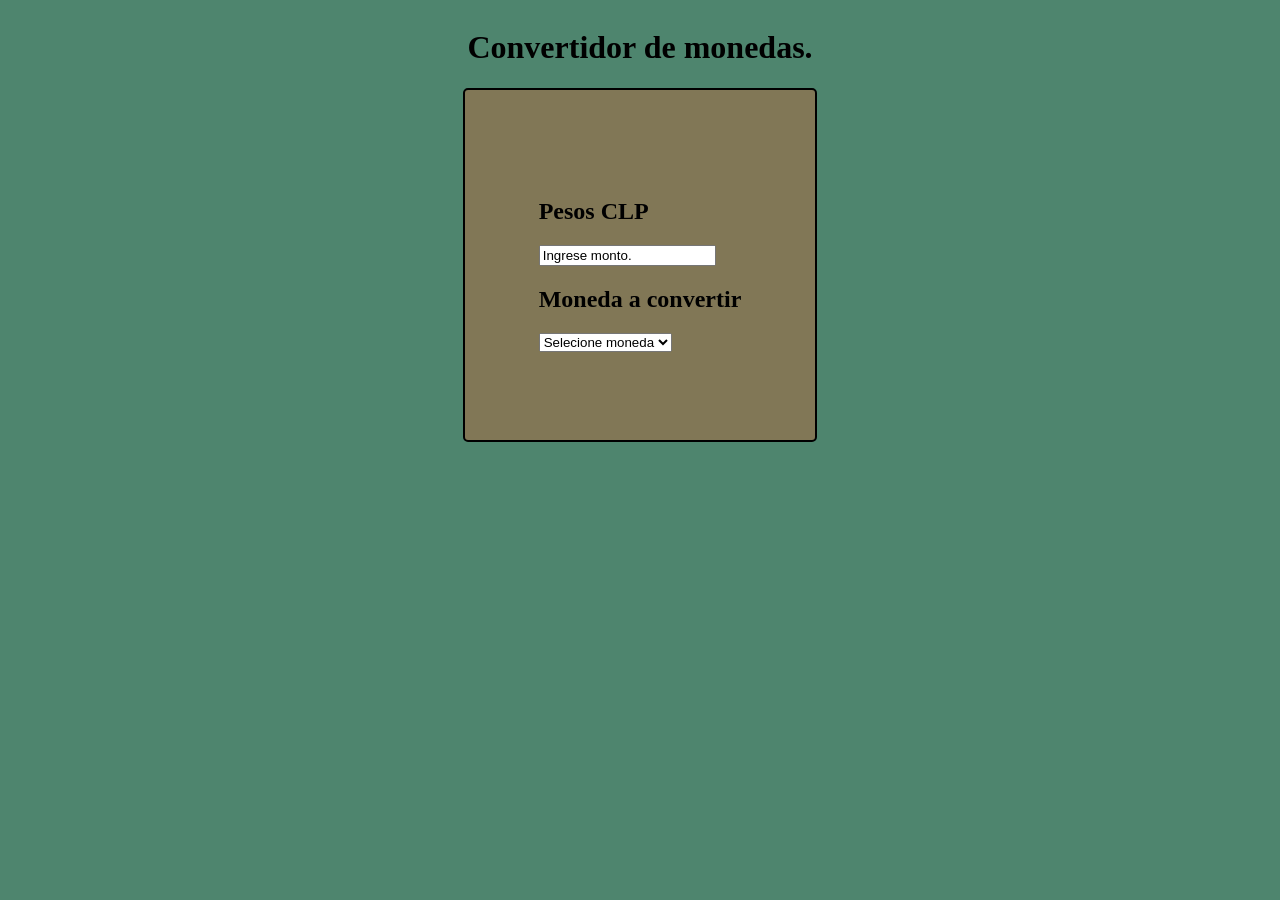
==== index.html @ 41bfc4bc "se crea el archivo index.html, el archivo css, y se esta configurando el javaScript" ====
<!DOCTYPE html>
<html lang="es">
<head>
    <meta charset="UTF-8">
    <meta name="viewport" content="width=device-width, initial-scale=1.0">
    <link rel="stylesheet" href="assets/css/style.css">
    <title>Document</title>
</head>
<body>
    <header>
    <h1>Convertidor de monedas.</h1>
    </header>
    <div class="contenedor">
    <div class="pesos">
    <h2>Pesos CLP</h2>
    <input type="text" value="Ingrese monto."
    </div>
    <div class="convertidor">
    <h2>Moneda a convertir</h2>
    <select id="select-moneda">
        <option value="">Selecione moneda</option>
    </select>
    </div>
    </div>
    
</body>
<script src="assets/javScript/script.js"></script>
</html>
---- assets/css/style.css ----
.contenedor{
    display: flex;
    justify-content: center;
    align-items: center;
    height: 350px;
    width: 350px;
    border: 2px solid black;
    border-radius: 5px;
    background-color: rgb(129, 119, 86);
}

body{
    display: flex;
    flex-direction: column;
    justify-content: center;
    align-items: center;
    background-color: rgb(78, 133, 110);
}
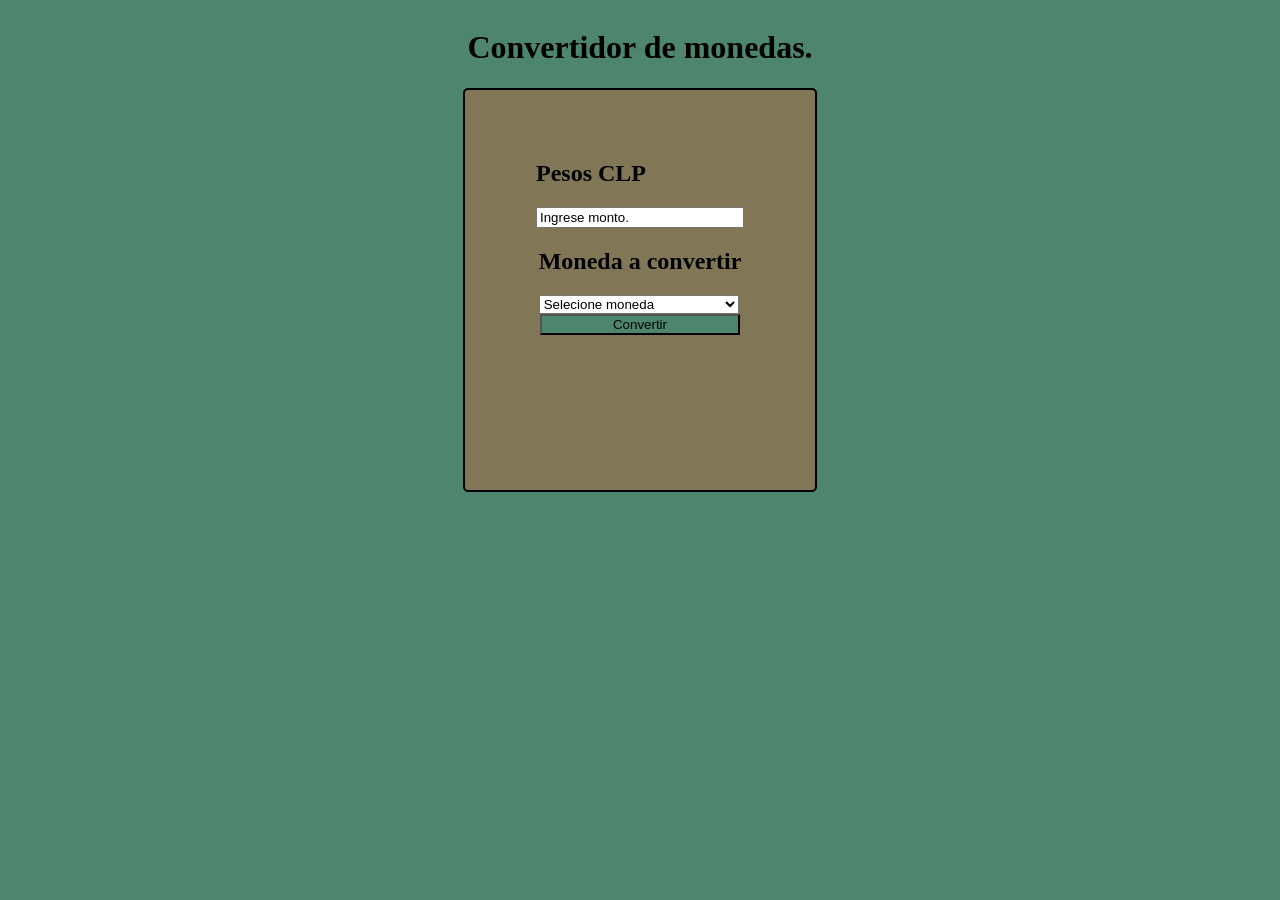
==== commit 38b339df: "se edita la estructura del coversor en el index.html" ====
--- a/index.html
+++ b/index.html
@@ -13,14 +13,22 @@
     <div class="contenedor">
     <div class="pesos">
     <h2>Pesos CLP</h2>
-    <input type="text" value="Ingrese monto."
+    <input id="monto" type="text" value="Ingrese monto.">
     </div>
-    <div class="convertidor">
+    <div id="convertidor">
     <h2>Moneda a convertir</h2>
     <select id="select-moneda">
         <option value="">Selecione moneda</option>
     </select>
     </div>
+    <div class="boton" >
+        <button id="boton">Convertir</button>
+    </div>
+    <div id="resultado"></div>
+    </div>
+
+    <div class="contenedor-grafico">
+        <canvas id="grafico"></canvas>
     </div>
     
 </body>
--- a/assets/css/style.css
+++ b/assets/css/style.css
@@ -1,7 +1,9 @@
 .contenedor{
     display: flex;
-    justify-content: center;
+    flex-direction: column;
+    
     align-items: center;
+    padding: 50px 0 0 0;
     height: 350px;
     width: 350px;
     border: 2px solid black;
@@ -15,4 +17,13 @@
     justify-content: center;
     align-items: center;
     background-color: rgb(78, 133, 110);
+}
+
+input, select, button{
+    width: 200px;
+}
+
+button{
+    background-color: rgb(78, 133, 110);
+    
 }
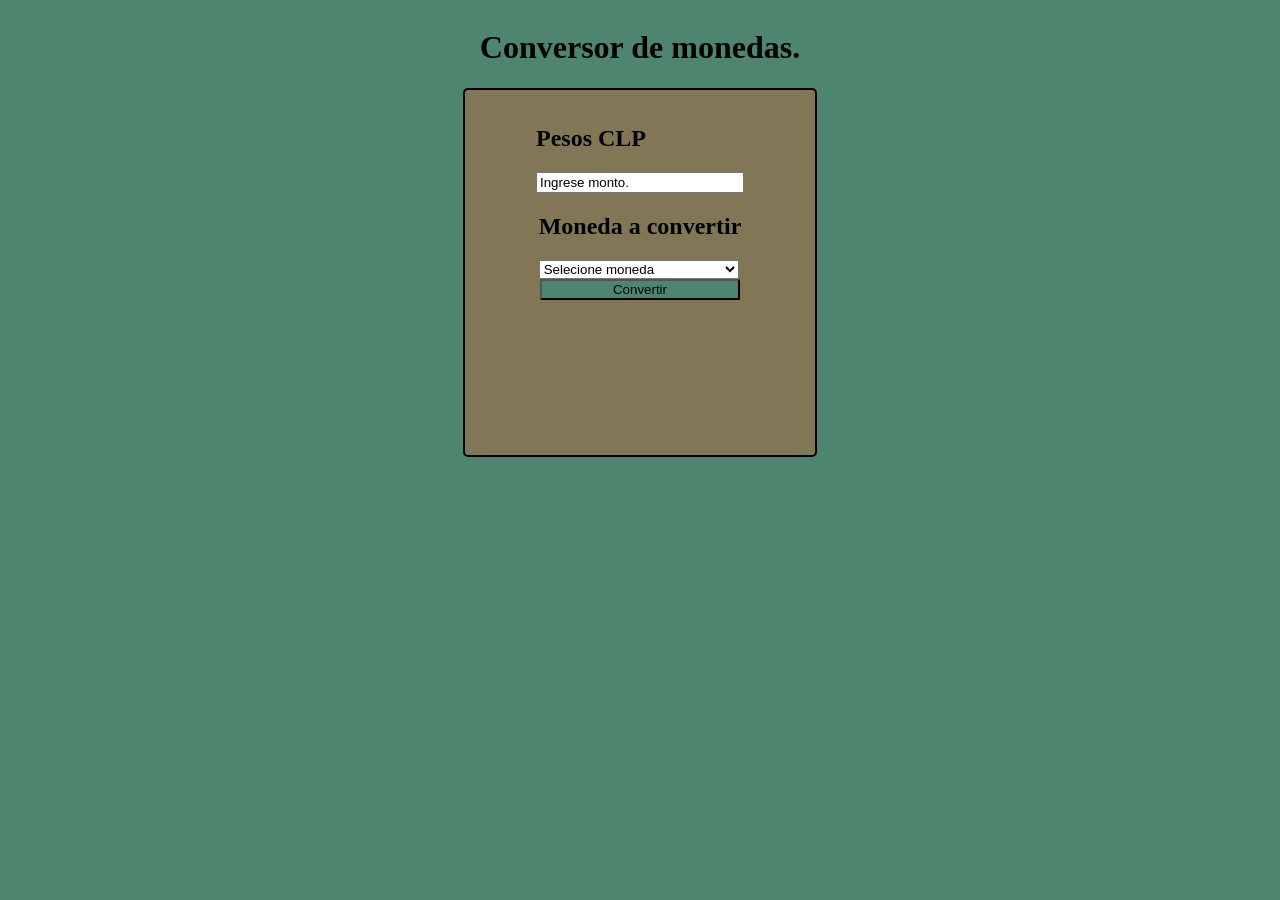
==== commit bc7008d2: "se selecionasn los elementos y se crea la función asinc en el script" ====
--- a/index.html
+++ b/index.html
@@ -4,11 +4,11 @@
     <meta charset="UTF-8">
     <meta name="viewport" content="width=device-width, initial-scale=1.0">
     <link rel="stylesheet" href="assets/css/style.css">
-    <title>Document</title>
+    <title>Conversor de monedas</title>
 </head>
 <body>
     <header>
-    <h1>Convertidor de monedas.</h1>
+    <h1>Conversor de monedas.</h1>
     </header>
     <div class="contenedor">
     <div class="pesos">
--- a/assets/css/style.css
+++ b/assets/css/style.css
@@ -3,7 +3,7 @@
     flex-direction: column;
     
     align-items: center;
-    padding: 50px 0 0 0;
+    padding: 15px 0 0 0;
     height: 350px;
     width: 350px;
     border: 2px solid black;
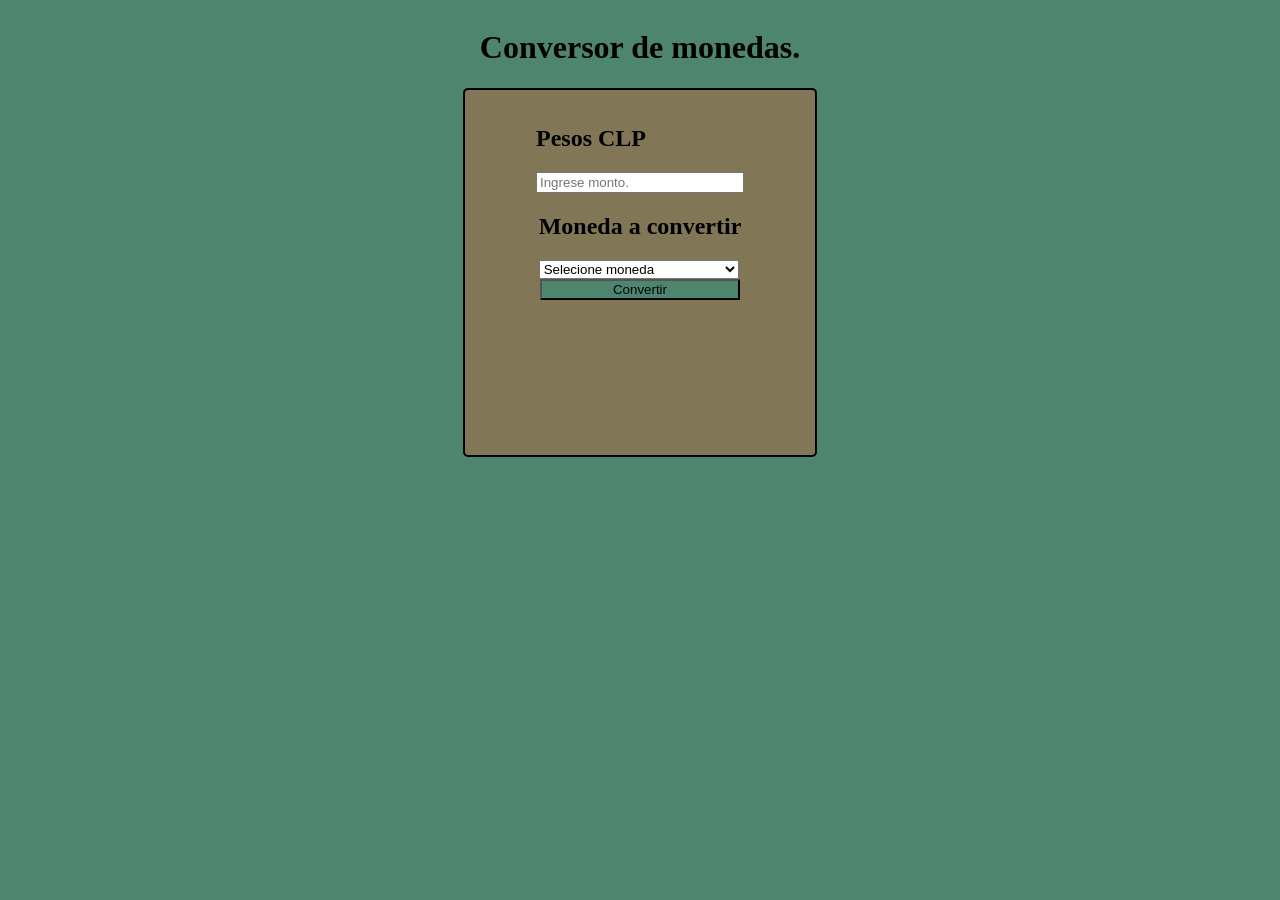
==== commit 4a2472ba: "se cambia el opción de texto del input de value a placeholder para borrar el texto al ingresar el mo" ====
--- a/index.html
+++ b/index.html
@@ -13,7 +13,7 @@
     <div class="contenedor">
     <div class="pesos">
     <h2>Pesos CLP</h2>
-    <input id="monto" type="text" value="Ingrese monto.">
+    <input type="text" id="monto" placeholder="Ingrese monto.">
     </div>
     <div id="convertidor">
     <h2>Moneda a convertir</h2>
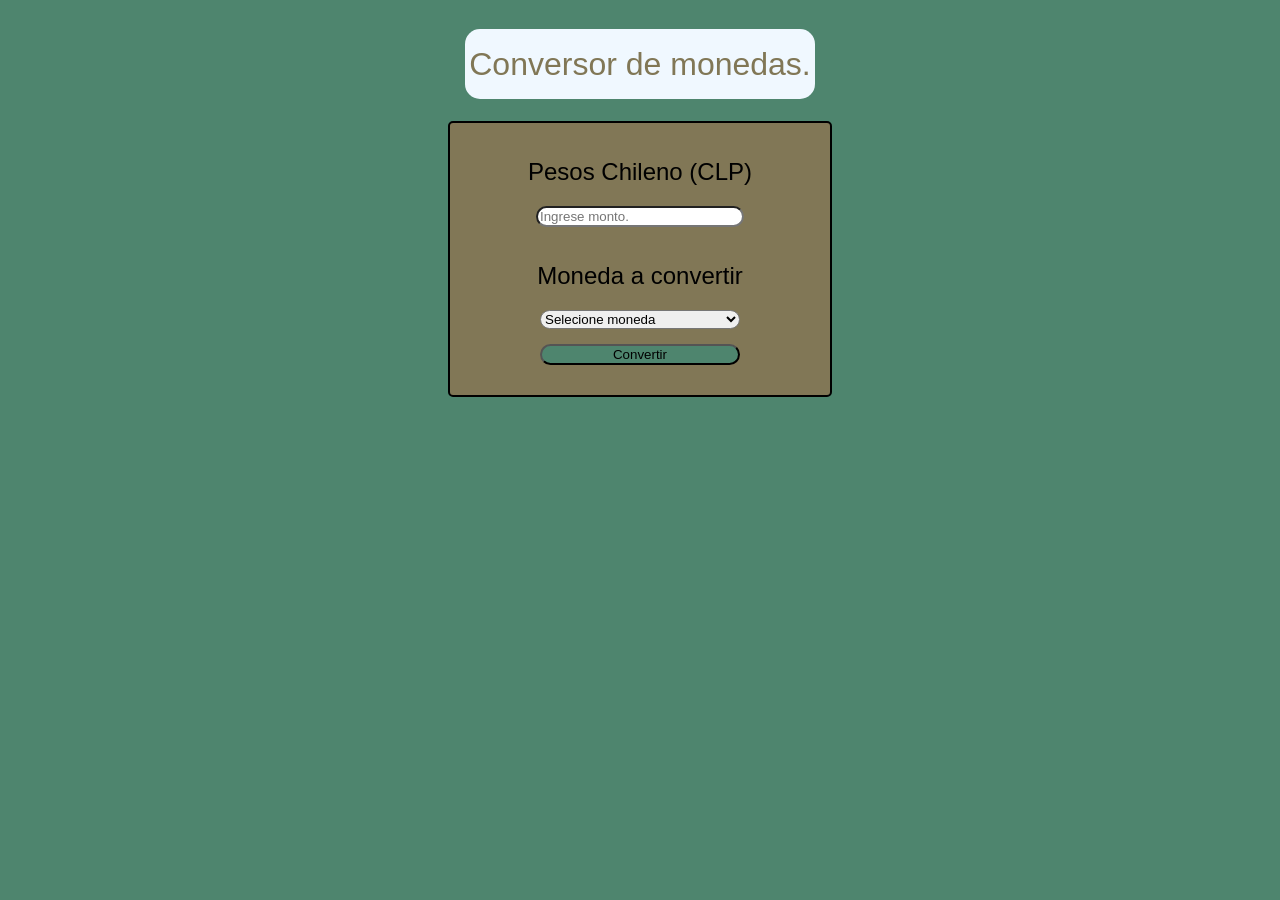
==== commit 22a42f01: "se le da estilo al css" ====
--- a/index.html
+++ b/index.html
@@ -4,6 +4,9 @@
     <meta charset="UTF-8">
     <meta name="viewport" content="width=device-width, initial-scale=1.0">
     <link rel="stylesheet" href="assets/css/style.css">
+    <link rel="preconnect" href="https://fonts.googleapis.com">
+    <link rel="preconnect" href="https://fonts.gstatic.com" crossorigin>
+    <link href="https://fonts.googleapis.com/css2?family=Edu+NSW+ACT+Cursive:wght@400..700&family=Geist+Pixel&family=Nunito+Sans:ital,opsz,wght@0,6..12,200..1000;1,6..12,200..1000&display=swap" rel="stylesheet">
     <title>Conversor de monedas</title>
 </head>
 <body>
@@ -12,7 +15,7 @@
     </header>
     <div class="contenedor">
     <div class="pesos">
-    <h2>Pesos CLP</h2>
+    <h2>Pesos Chileno (CLP)</h2>
     <input type="text" id="monto" placeholder="Ingrese monto.">
     </div>
     <div id="convertidor">
@@ -32,5 +35,5 @@
     </div>
     
 </body>
-<script src="assets/javScript/script.js"></script>
+<script src="assets/javScript/srcipt.js"></script>
 </html>
--- a/assets/css/style.css
+++ b/assets/css/style.css
@@ -1,14 +1,36 @@
+*{
+    font-family: "Geist Pixel", sans-serif;
+    font-optical-sizing: auto;
+    font-weight: 400;
+    font-style: normal;
+    font-variation-settings:
+    "ELSH" 0;
+
+}
 .contenedor{
     display: flex;
     flex-direction: column;
-    
     align-items: center;
-    padding: 15px 0 0 0;
-    height: 350px;
+    justify-content: center;
+    gap: 15px;
+    padding: 15px 15px 15px;
     width: 350px;
     border: 2px solid black;
     border-radius: 5px;
     background-color: rgb(129, 119, 86);
+  
+}
+h1{
+    display: flex;
+    flex-direction: column;
+    justify-content: center;
+    align-items: center;
+    width: 350px;
+    height: 70px;
+    color:  rgb(129, 119, 86);
+    background-color: aliceblue;
+    border-radius: 15px;
+    
 }
 
 body{
@@ -17,13 +39,33 @@
     justify-content: center;
     align-items: center;
     background-color: rgb(78, 133, 110);
+    background-image: url(https://img.magnific.com/vector-gratis/fondo-signo-dolar_23-2150979310.jpg?semt=ais_test_b&w=740&q=80);
 }
 
 input, select, button{
+    display: flex;
+    justify-content: center;
+    width: 100%;
     width: 200px;
+    border-radius: 15px;
 }
 
 button{
+   
     background-color: rgb(78, 133, 110);
     
+}
+
+#convertidor {
+    display: flex;
+    flex-direction: column;
+    align-items: center;
+    width: 100%;
+}
+
+.pesos{
+     display: flex;
+    flex-direction: column;
+    align-items: center;
+    width: 100%;
 }
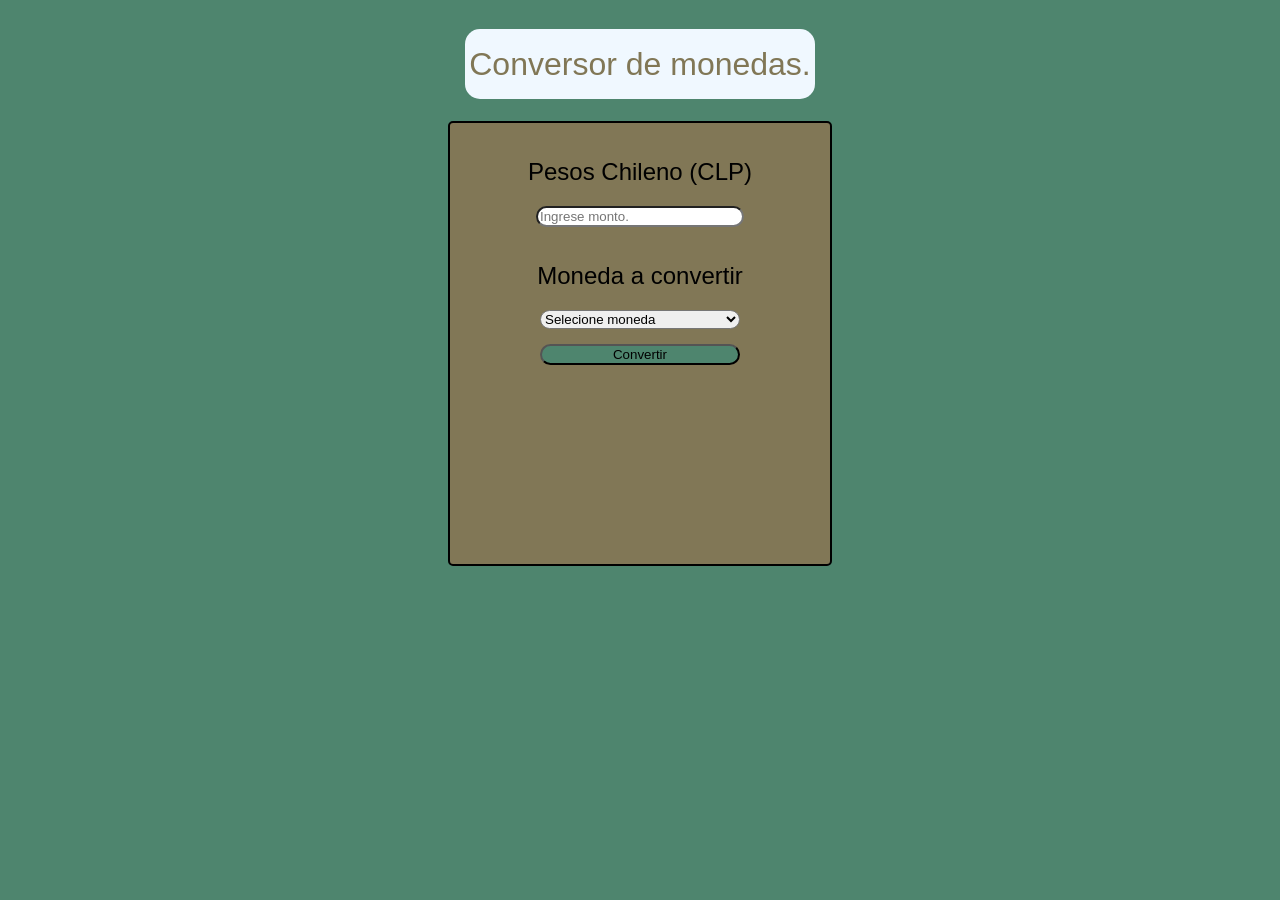
==== commit f49d62b3: "se cambia el estilo en el boton, el color de las letras a negro" ====
--- a/index.html
+++ b/index.html
@@ -28,11 +28,11 @@
         <button id="boton">Convertir</button>
     </div>
     <div id="resultado"></div>
-    </div>
-
     <div class="contenedor-grafico">
         <canvas id="grafico"></canvas>
     </div>
+    </div>
+
     
 </body>
 <script src="assets/javScript/srcipt.js"></script>
--- a/assets/css/style.css
+++ b/assets/css/style.css
@@ -53,6 +53,7 @@
 button{
    
     background-color: rgb(78, 133, 110);
+    color: black;
     
 }
 
